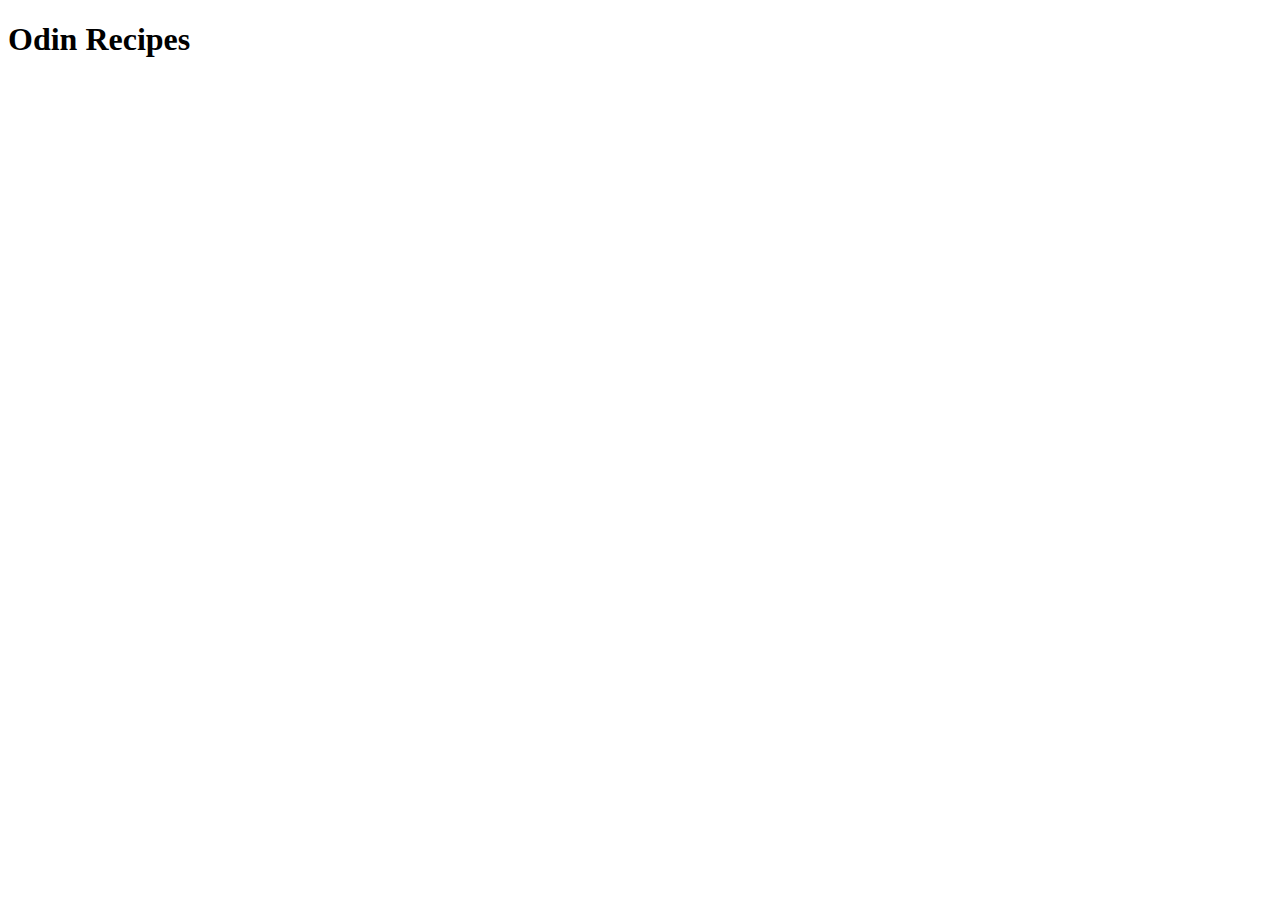
==== index.html @ a04e7f83 "Create an index.html file" ====
<!DOCTYPE html>
<html lang="en">
<head>
    <meta charset="UTF-8">
    <meta name="viewport" content="width=device-width, initial-scale=1.0">
    <title>Odin Recipes</title>
</head>
<body>
    <h1>Odin Recipes</h1>
</body>
</html>
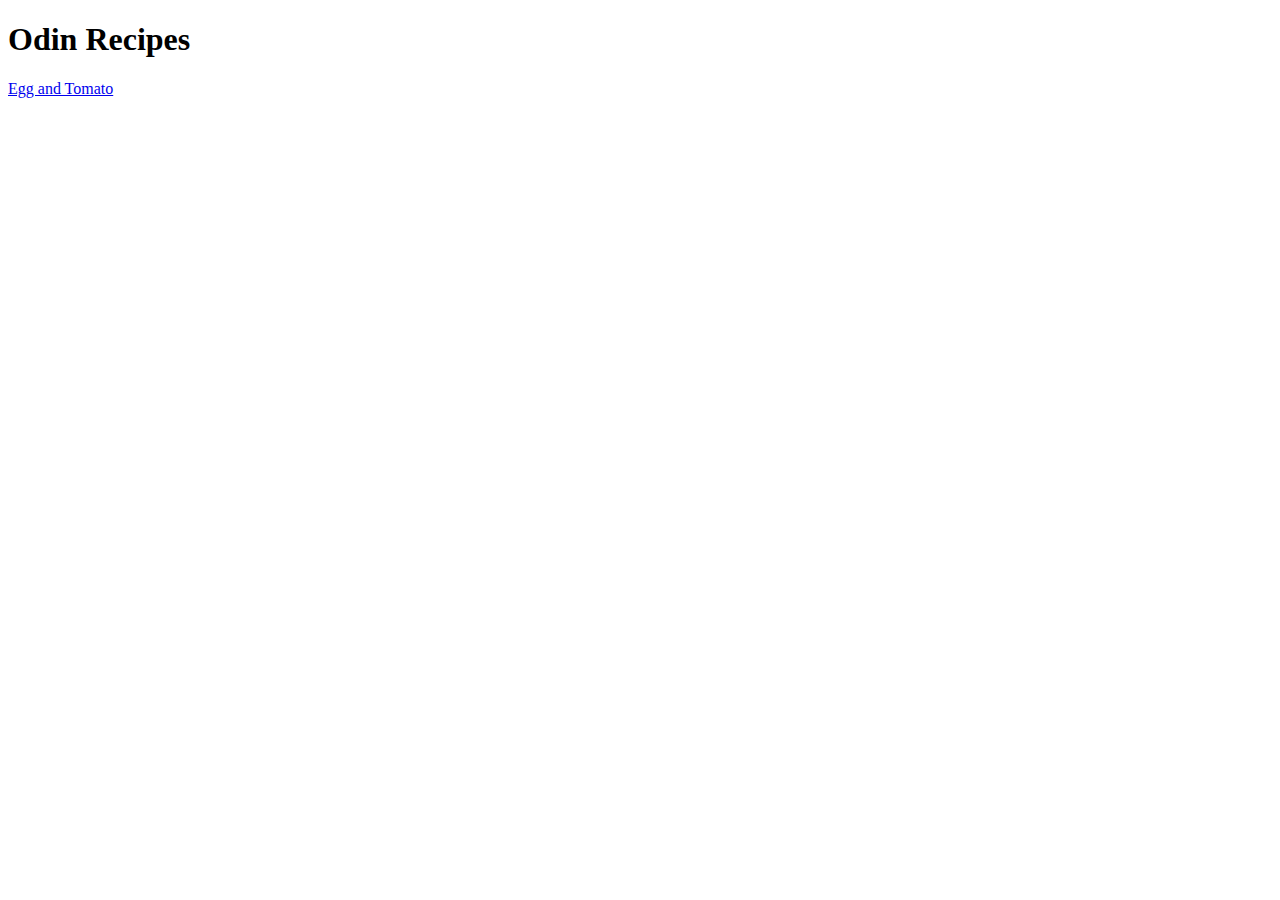
==== commit cb9d2ed9: "Change index.html to link to egg tomato recipe" ====
--- a/index.html
+++ b/index.html
@@ -7,5 +7,6 @@
 </head>
 <body>
     <h1>Odin Recipes</h1>
+    <a href="recipes/eggtomato.html">Egg and Tomato</a>
 </body>
 </html>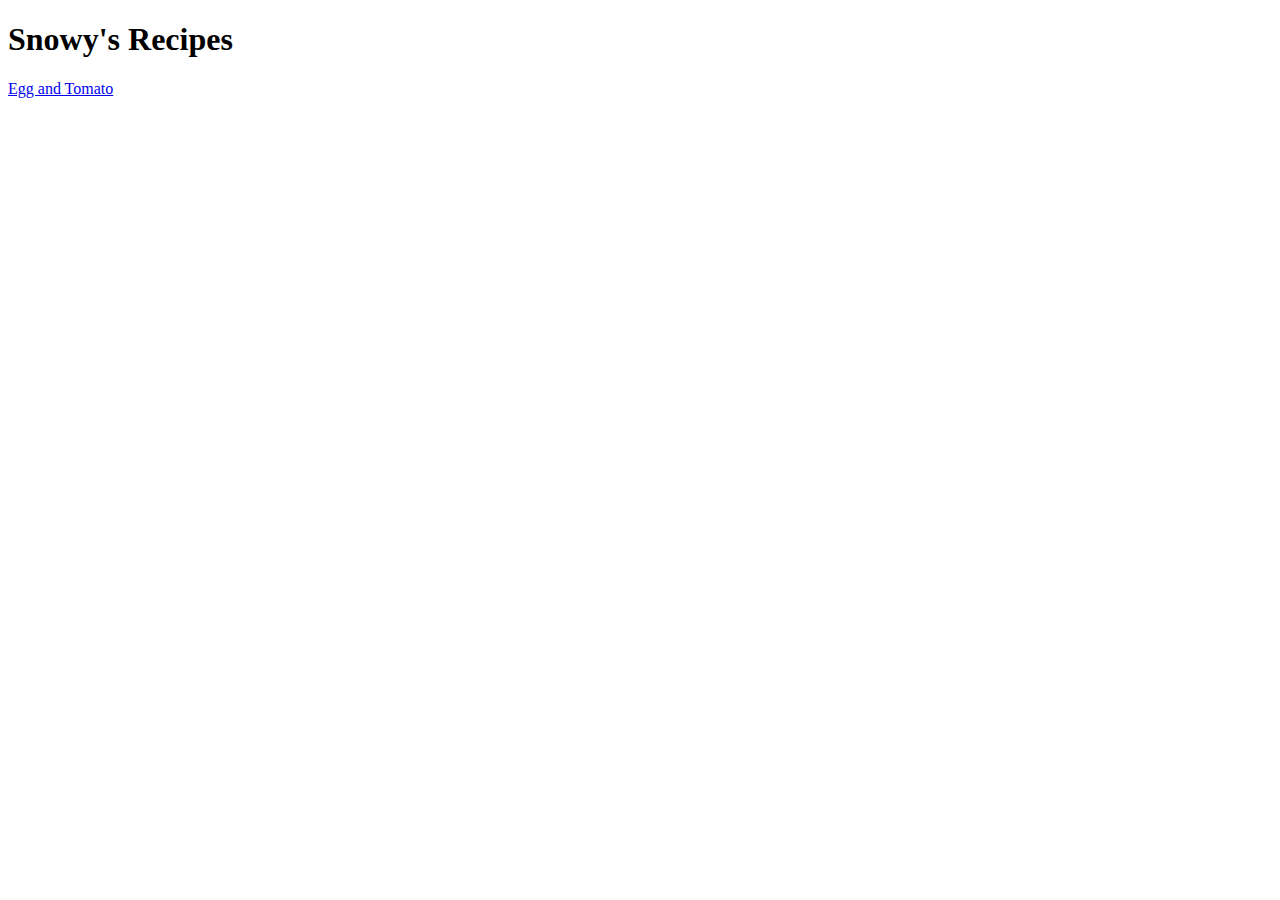
==== commit 23daeedd: "Add a egg tomato recipe with body text" ====
--- a/index.html
+++ b/index.html
@@ -6,7 +6,8 @@
     <title>Odin Recipes</title>
 </head>
 <body>
-    <h1>Odin Recipes</h1>
+    <h1>Snowy's Recipes</h1>
     <a href="recipes/eggtomato.html">Egg and Tomato</a>
+
 </body>
 </html>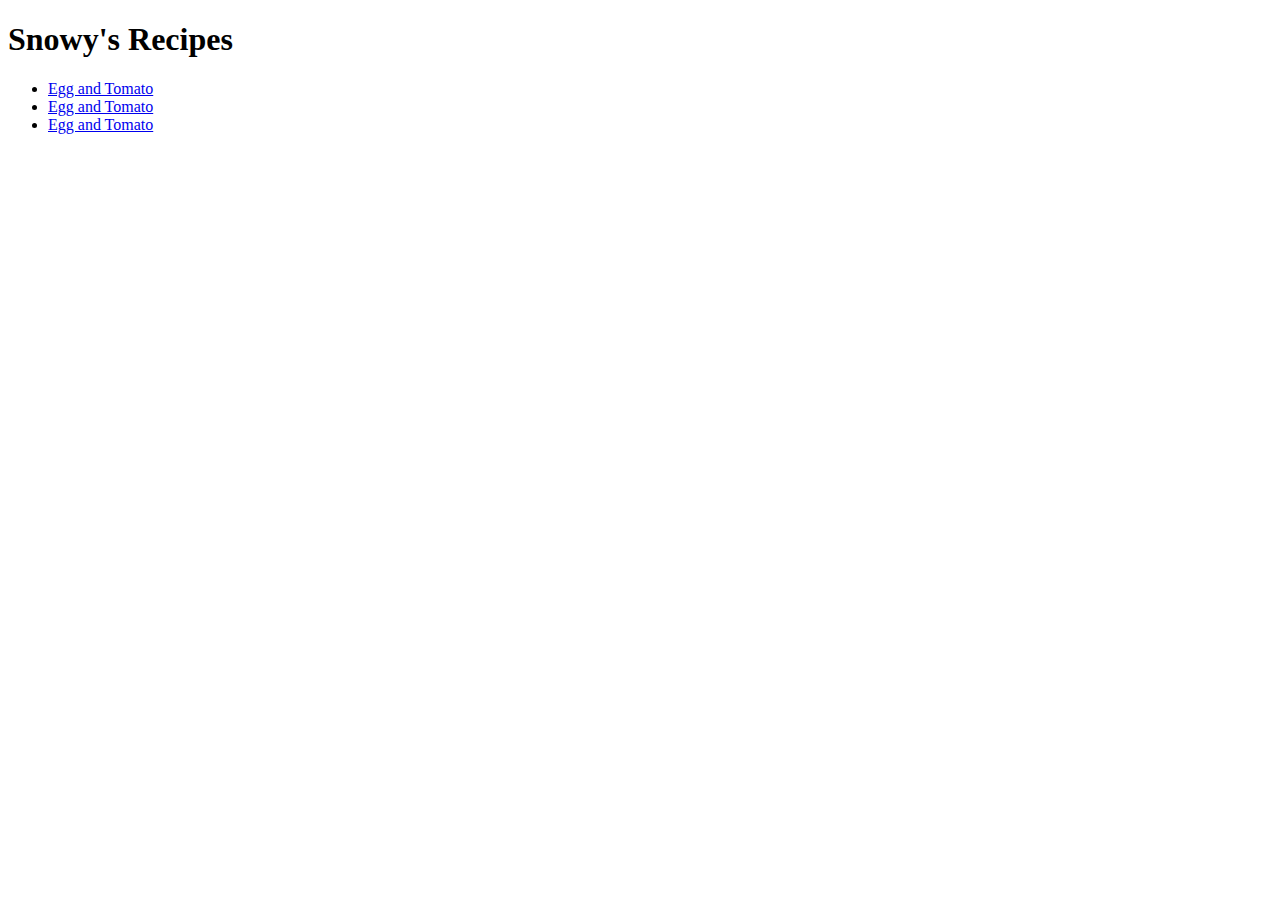
==== commit 88a79d59: "Add 3 links to 3 future recipes" ====
--- a/index.html
+++ b/index.html
@@ -7,7 +7,12 @@
 </head>
 <body>
     <h1>Snowy's Recipes</h1>
-    <a href="recipes/eggtomato.html">Egg and Tomato</a>
+    <ul>
+        <li><a href="recipes/eggtomato.html">Egg and Tomato</a></li>
+        <li><a href="recipes/eggtomato.html">Egg and Tomato</a></li>
+        <li><a href="recipes/eggtomato.html">Egg and Tomato</a></li>
+      </ul>
+    
 
 </body>
 </html>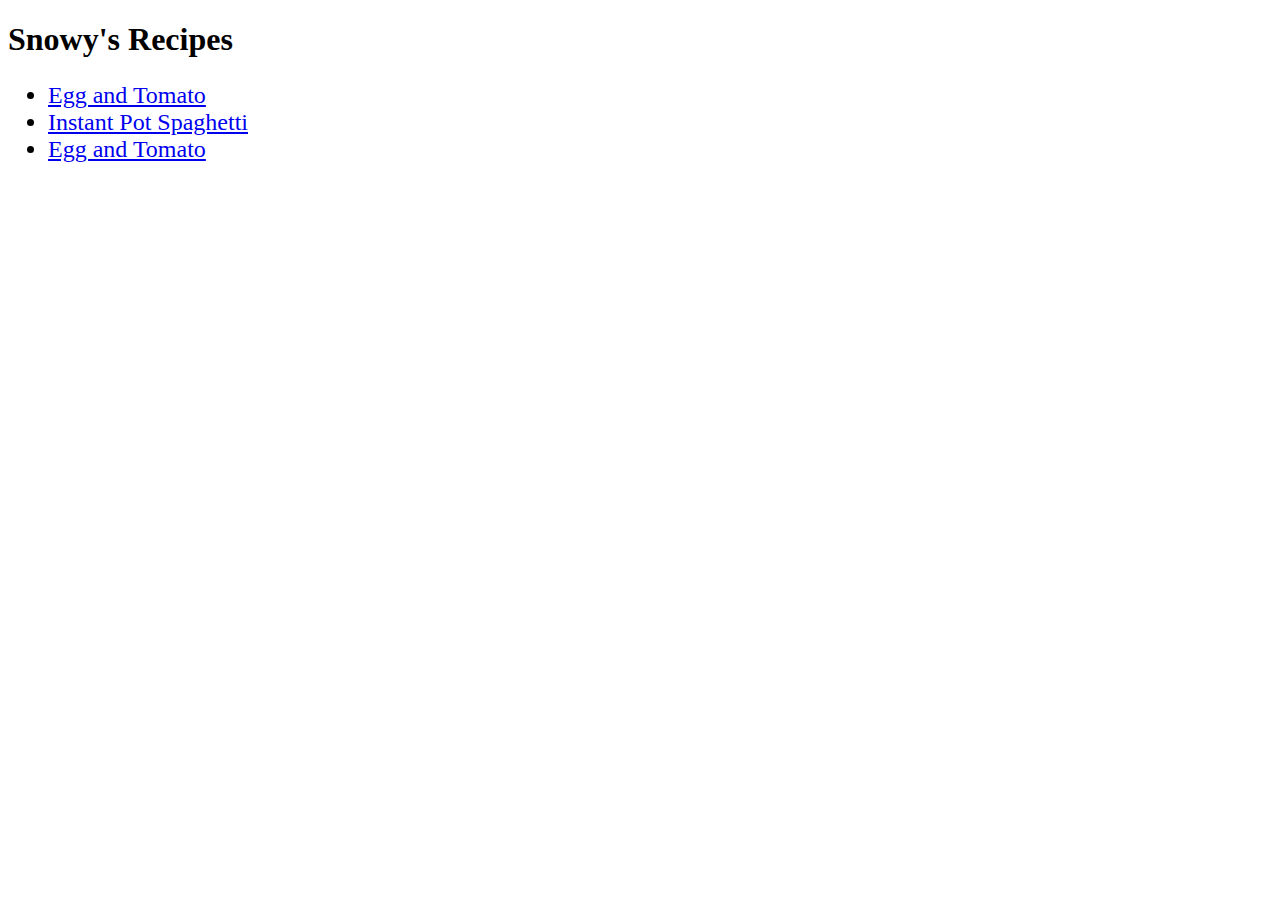
==== commit 64c02611: "Add an additional recipe to Snowy's recipes" ====
--- a/index.html
+++ b/index.html
@@ -4,12 +4,13 @@
     <meta charset="UTF-8">
     <meta name="viewport" content="width=device-width, initial-scale=1.0">
     <title>Odin Recipes</title>
+    <link rel="stylesheet" href="./styles.css">
 </head>
 <body>
     <h1>Snowy's Recipes</h1>
-    <ul>
+    <ul id = "recipe_list">
         <li><a href="recipes/eggtomato.html">Egg and Tomato</a></li>
-        <li><a href="recipes/eggtomato.html">Egg and Tomato</a></li>
+        <li><a href="recipes/instantpotspaghetti.html">Instant Pot Spaghetti</a></li>
         <li><a href="recipes/eggtomato.html">Egg and Tomato</a></li>
       </ul>
     
--- a/styles.css
+++ b/styles.css
@@ -0,0 +1,8 @@
+.food_img {
+    width: 300px;
+    height: auto;
+}
+
+#recipe_list {
+    font-size: 24px;
+}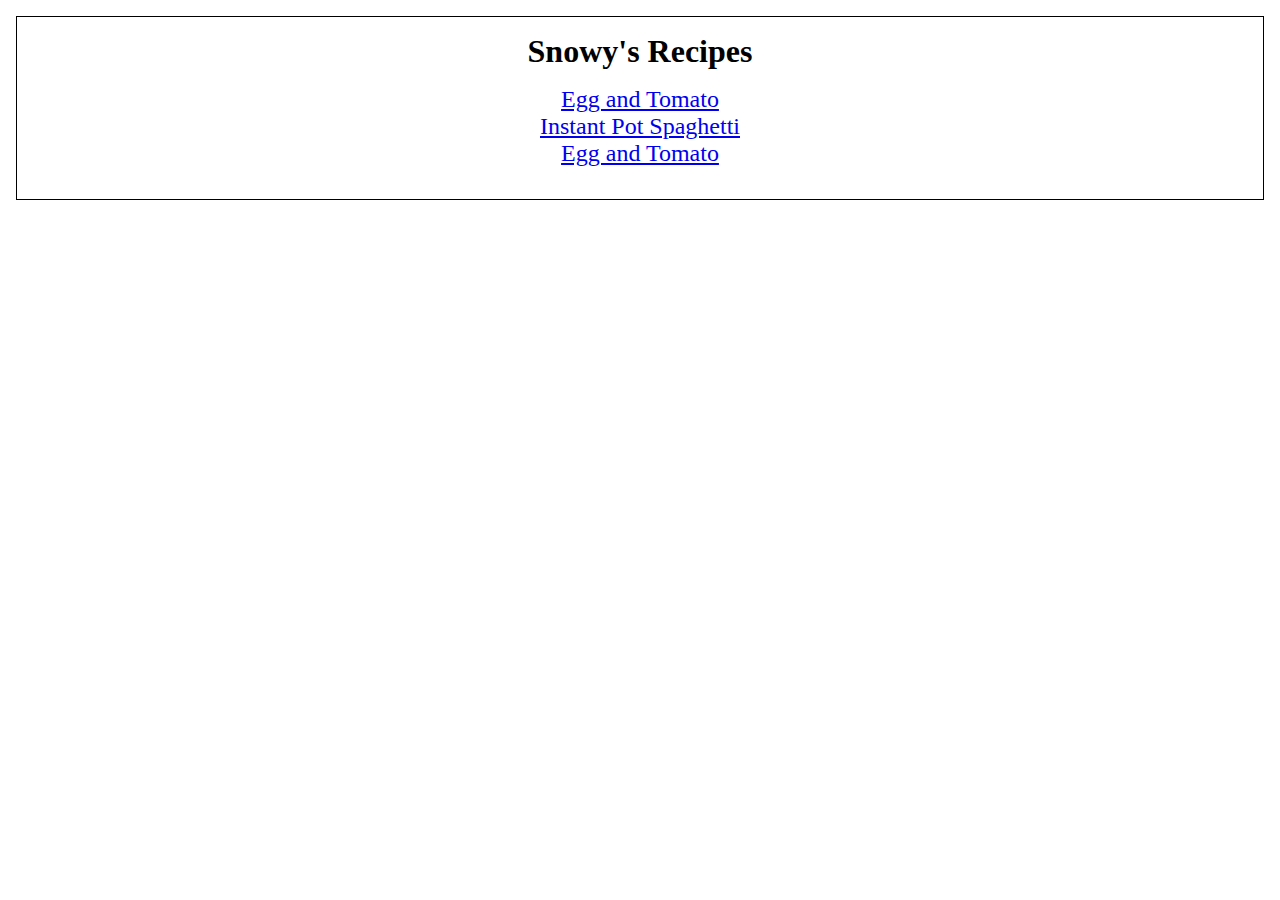
==== commit 57e2c0c6: "Add padding and margins to css file" ====
--- a/index.html
+++ b/index.html
@@ -3,12 +3,12 @@
 <head>
     <meta charset="UTF-8">
     <meta name="viewport" content="width=device-width, initial-scale=1.0">
-    <title>Odin Recipes</title>
+    <title>Snowy's Recipes</title>
     <link rel="stylesheet" href="./styles.css">
 </head>
 <body>
-    <h1>Snowy's Recipes</h1>
-    <ul id = "recipe_list">
+    <h1 class="main-title">Snowy's Recipes</h1>
+    <ul id = "recipe-list">
         <li><a href="recipes/eggtomato.html">Egg and Tomato</a></li>
         <li><a href="recipes/instantpotspaghetti.html">Instant Pot Spaghetti</a></li>
         <li><a href="recipes/eggtomato.html">Egg and Tomato</a></li>
--- a/styles.css
+++ b/styles.css
@@ -1,8 +1,49 @@
-.food_img {
-    width: 300px;
-    height: auto;
+* {
+    /*border: 1px solid black;*/
+    
+
 }
 
-#recipe_list {
+div 
+{
+    margin: 10px;
+    border: 1px solid black;
+}
+
+body {
+    margin: 16px 16px;
+    padding: 16px; 
+    width: auto;
+    border: 1px solid black;
+}
+.food-img {
+    width: 300px;
+    height: 300px;
+    margin: 16px auto;
+    padding: 16px;
+    border: 1px solid black;
+    object-fit: cover;
+}
+
+.title-img {
+    margin: 16px auto;
+    padding: 16px; 
+    display: block;
+    width: 600px;
+    text-align: center;    
+    
+}
+
+#recipe-list {
     font-size: 24px;
+    margin: auto;
+    text-align: center;
+    padding: 16px;
+    list-style-type: none;
+
+}
+
+.main-title {
+    margin: auto;
+    text-align: center;
 }